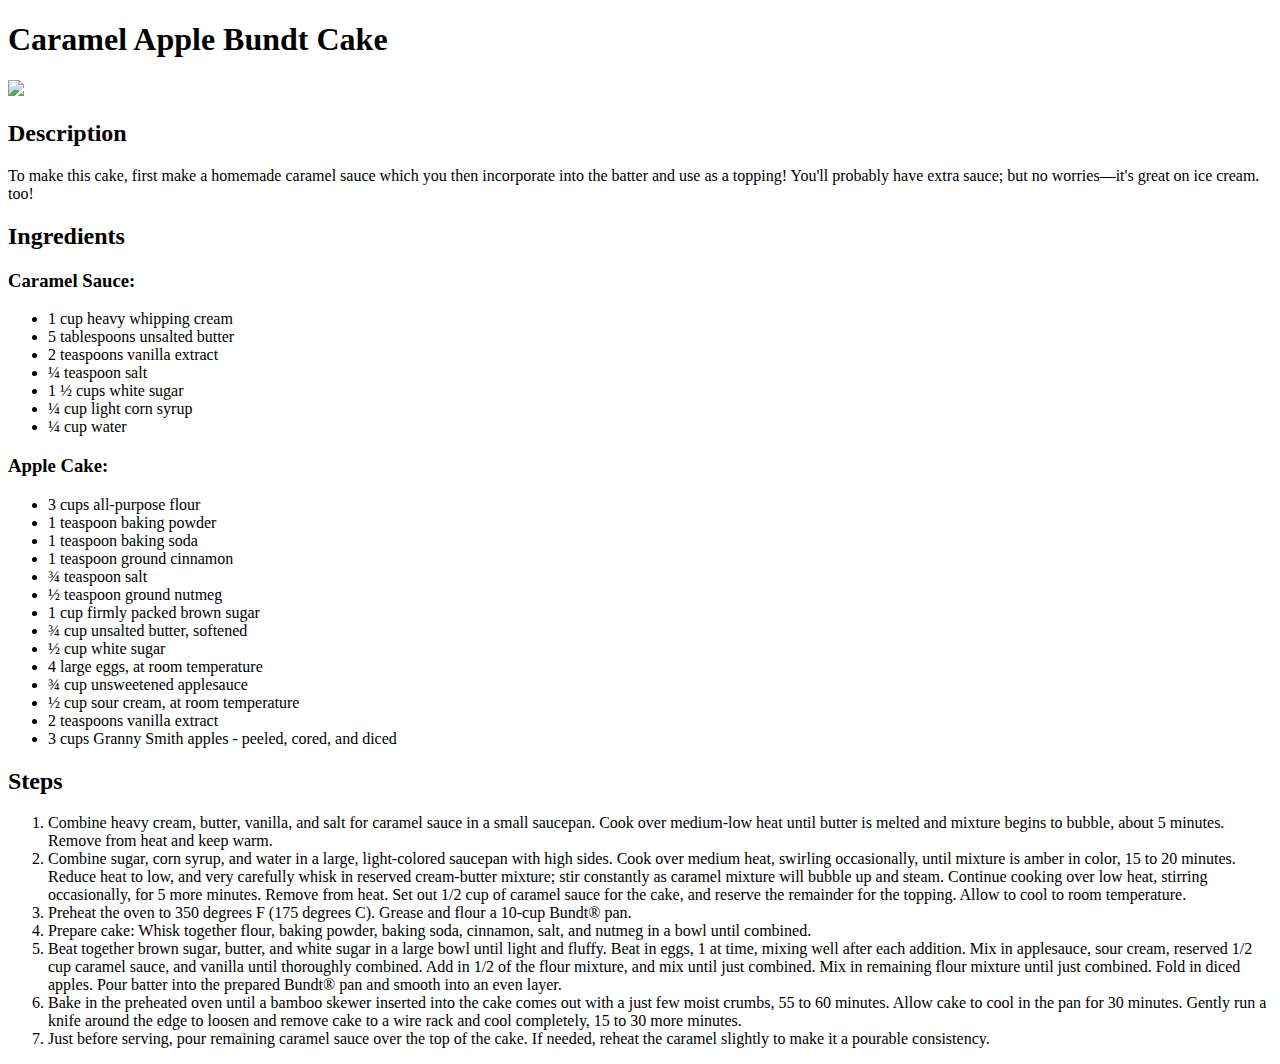
==== recipes/caramelapplebundtcake.html @ 9a566609 "add README.md" ====
<!DOCTYPE html>
<html lang="en">
<head>
    <meta charset="UTF-8">
    <meta name="viewport" content="width=device-width, initial-scale=1.0">
    <title>Caramel-Apple-Bundt-Cake</title>
</head>
<body>
    <h1>Caramel Apple Bundt Cake</h1>
    <img src="https://imagesvc.meredithcorp.io/v3/mm/image?url=https%3A%2F%2Fimages.media-allrecipes.com%2Fuserphotos%2F9402463.jpg&q=60&c=sc&poi=auto&orient=true&h=512">
    <h2>Description</h2>
    <p>To make this cake, first make a homemade caramel sauce which you then incorporate into the batter and use as a topping! You'll probably have extra sauce; but no worries—it's great on ice cream. too!</p>
    <h2>Ingredients</h2>
    <h3>Caramel Sauce:</h3>
    <ul>
        <li>1 cup heavy whipping cream</li>
        <li>5 tablespoons unsalted butter</li>
        <li>2 teaspoons vanilla extract</li>
        <li>¼ teaspoon salt</li>
        <li>1 ½ cups white sugar</li>
        <li>¼ cup light corn syrup</li>
        <li>¼ cup water</li>
    </ul>
    <h3>Apple Cake:</h3>
    <ul>
        <li>3 cups all-purpose flour</li>
        <li>1 teaspoon baking powder</li>
        <li>1 teaspoon baking soda</li>
        <li>1 teaspoon ground cinnamon</li>
        <li>¾ teaspoon salt</li>
        <li>½ teaspoon ground nutmeg</li>
        <li>1 cup firmly packed brown sugar</li>
        <li>¾ cup unsalted butter, softened</li>
        <li>½ cup white sugar</li>
        <li>4 large eggs, at room temperature</li>
        <li>¾ cup unsweetened applesauce</li>
        <li>½ cup sour cream, at room temperature</li>
        <li>2 teaspoons vanilla extract</li>
        <li>3 cups Granny Smith apples - peeled, cored, and diced</li>
    </ul>
    <h2>Steps</h2>
    <ol>
        <li>Combine heavy cream, butter, vanilla, and salt for caramel sauce in a small saucepan. Cook over medium-low heat until butter is melted and mixture begins to bubble, about 5 minutes. Remove from heat and keep warm.</li>
        <li>Combine sugar, corn syrup, and water in a large, light-colored saucepan with high sides. Cook over medium heat, swirling occasionally, until mixture is amber in color, 15 to 20 minutes. Reduce heat to low, and very carefully whisk in reserved cream-butter mixture; stir constantly as caramel mixture will bubble up and steam. Continue cooking over low heat, stirring occasionally, for 5 more minutes. Remove from heat. Set out 1/2 cup of caramel sauce for the cake, and reserve the remainder for the topping. Allow to cool to room temperature.</li>
        <li>Preheat the oven to 350 degrees F (175 degrees C). Grease and flour a 10-cup Bundt® pan.</li>
        <li>Prepare cake: Whisk together flour, baking powder, baking soda, cinnamon, salt, and nutmeg in a bowl until combined.</li>
        <li>Beat together brown sugar, butter, and white sugar in a large bowl until light and fluffy. Beat in eggs, 1 at time, mixing well after each addition. Mix in applesauce, sour cream, reserved 1/2 cup caramel sauce, and vanilla until thoroughly combined. Add in 1/2 of the flour mixture, and mix until just combined. Mix in remaining flour mixture until just combined. Fold in diced apples. Pour batter into the prepared Bundt® pan and smooth into an even layer.</li>
        <li>Bake in the preheated oven until a bamboo skewer inserted into the cake comes out with a just few moist crumbs, 55 to 60 minutes. Allow cake to cool in the pan for 30 minutes. Gently run a knife around the edge to loosen and remove cake to a wire rack and cool completely, 15 to 30 more minutes.</li>
        <li>Just before serving, pour remaining caramel sauce over the top of the cake. If needed, reheat the caramel slightly to make it a pourable consistency.</li>
    </ol>

</body>
</html>
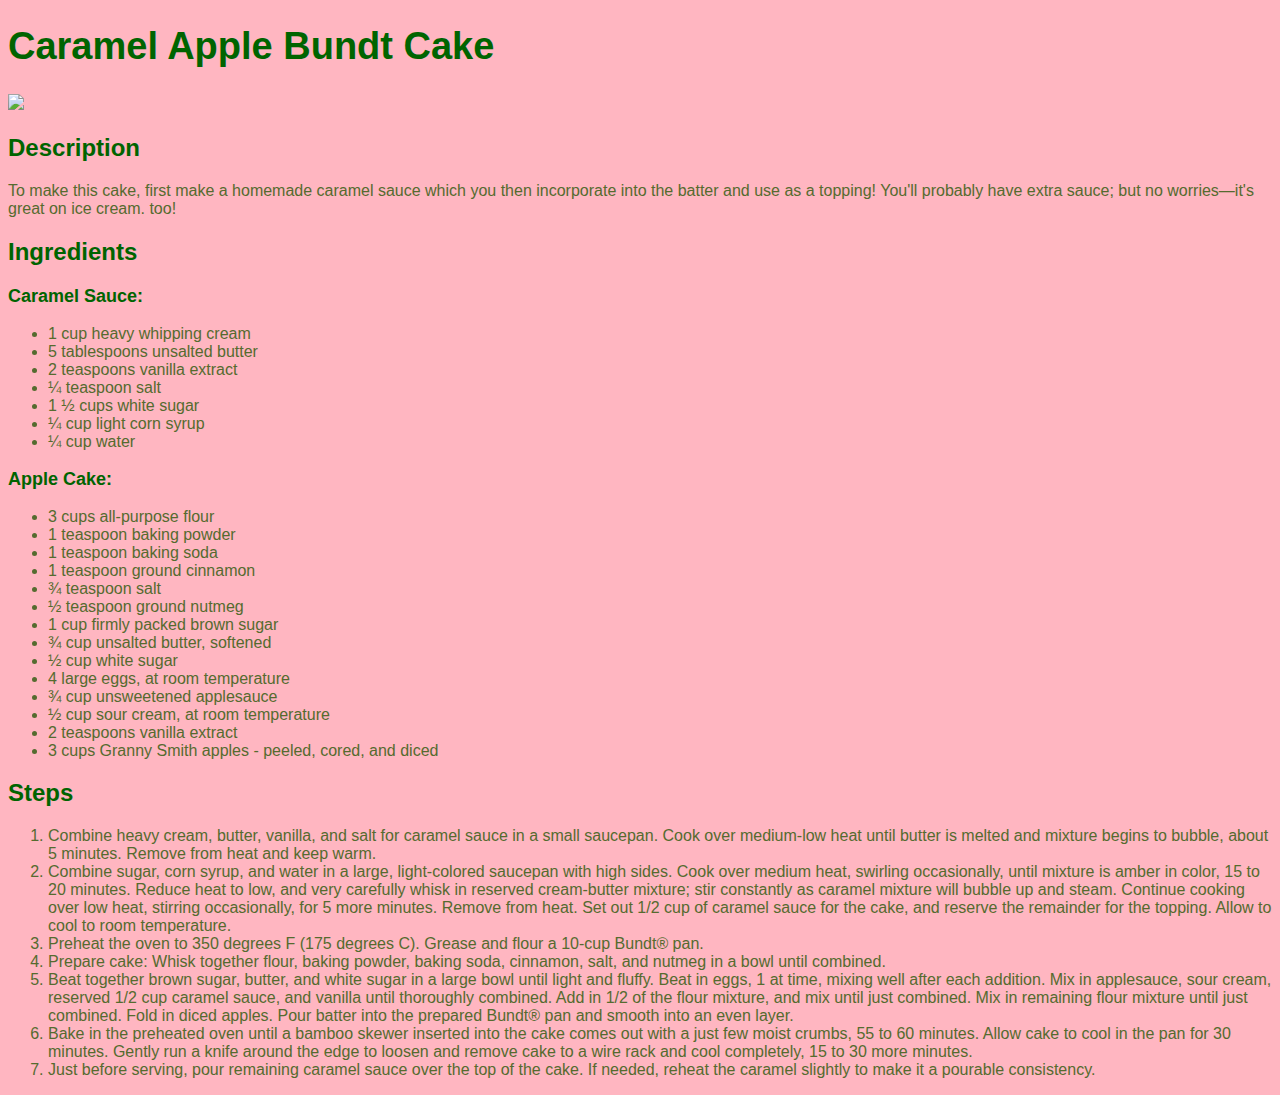
==== commit 9fbd9505: "Edit style.css and edit recipes files to include css" ====
--- a/recipes/caramelapplebundtcake.html
+++ b/recipes/caramelapplebundtcake.html
@@ -4,15 +4,16 @@
     <meta charset="UTF-8">
     <meta name="viewport" content="width=device-width, initial-scale=1.0">
     <title>Caramel-Apple-Bundt-Cake</title>
+    <link rel="stylesheet" href="../style.css">
 </head>
 <body>
-    <h1>Caramel Apple Bundt Cake</h1>
+    <h1 class="main heading">Caramel Apple Bundt Cake</h1>
     <img src="https://imagesvc.meredithcorp.io/v3/mm/image?url=https%3A%2F%2Fimages.media-allrecipes.com%2Fuserphotos%2F9402463.jpg&q=60&c=sc&poi=auto&orient=true&h=512">
-    <h2>Description</h2>
-    <p>To make this cake, first make a homemade caramel sauce which you then incorporate into the batter and use as a topping! You'll probably have extra sauce; but no worries—it's great on ice cream. too!</p>
-    <h2>Ingredients</h2>
-    <h3>Caramel Sauce:</h3>
-    <ul>
+    <h2 class="heading">Description</h2>
+    <p class="content">To make this cake, first make a homemade caramel sauce which you then incorporate into the batter and use as a topping! You'll probably have extra sauce; but no worries—it's great on ice cream. too!</p>
+    <h2 class="heading">Ingredients</h2>
+    <h3 class="element">Caramel Sauce:</h3>
+    <ul class="list">
         <li>1 cup heavy whipping cream</li>
         <li>5 tablespoons unsalted butter</li>
         <li>2 teaspoons vanilla extract</li>
@@ -21,8 +22,8 @@
         <li>¼ cup light corn syrup</li>
         <li>¼ cup water</li>
     </ul>
-    <h3>Apple Cake:</h3>
-    <ul>
+    <h3 class="element">Apple Cake:</h3>
+    <ul class="list">
         <li>3 cups all-purpose flour</li>
         <li>1 teaspoon baking powder</li>
         <li>1 teaspoon baking soda</li>
@@ -38,8 +39,8 @@
         <li>2 teaspoons vanilla extract</li>
         <li>3 cups Granny Smith apples - peeled, cored, and diced</li>
     </ul>
-    <h2>Steps</h2>
-    <ol>
+    <h2 class="heading">Steps</h2>
+    <ol class="list">
         <li>Combine heavy cream, butter, vanilla, and salt for caramel sauce in a small saucepan. Cook over medium-low heat until butter is melted and mixture begins to bubble, about 5 minutes. Remove from heat and keep warm.</li>
         <li>Combine sugar, corn syrup, and water in a large, light-colored saucepan with high sides. Cook over medium heat, swirling occasionally, until mixture is amber in color, 15 to 20 minutes. Reduce heat to low, and very carefully whisk in reserved cream-butter mixture; stir constantly as caramel mixture will bubble up and steam. Continue cooking over low heat, stirring occasionally, for 5 more minutes. Remove from heat. Set out 1/2 cup of caramel sauce for the cake, and reserve the remainder for the topping. Allow to cool to room temperature.</li>
         <li>Preheat the oven to 350 degrees F (175 degrees C). Grease and flour a 10-cup Bundt® pan.</li>
--- a/style.css
+++ b/style.css
@@ -0,0 +1,36 @@
+* {
+    background-color: lightpink;
+}
+
+.main.heading {
+    color: darkgreen;
+    font-size: 38px;
+    font-weight: 800;
+    font-family: Impact, "Haettenschweiler", 'Arial Narrow Bold', sans-serif
+}
+
+img {
+    height: 500px;
+    width: auto;
+}
+
+.list, .content{
+    font-family: 'Lucida Sans', 'Lucida Sans Regular', 'Lucida Grande', 'Lucida Sans Unicode', "Geneva", Verdana, sans-serif;
+    font-size: 16px;
+    color: darkolivegreen;
+}
+
+.heading {
+    color: darkgreen;
+    font-size: 24px;
+    font-weight: 600;
+    font-family: Impact, "Haettenschweiler", 'Arial Narrow Bold', sans-serif
+}
+
+.element {
+    color:darkgreen;
+    font-size: 18px;
+    font-weight: 600;
+    font-family: Impact, "Haettenschweiler", 'Arial Narrow Bold', sans-serif
+
+}